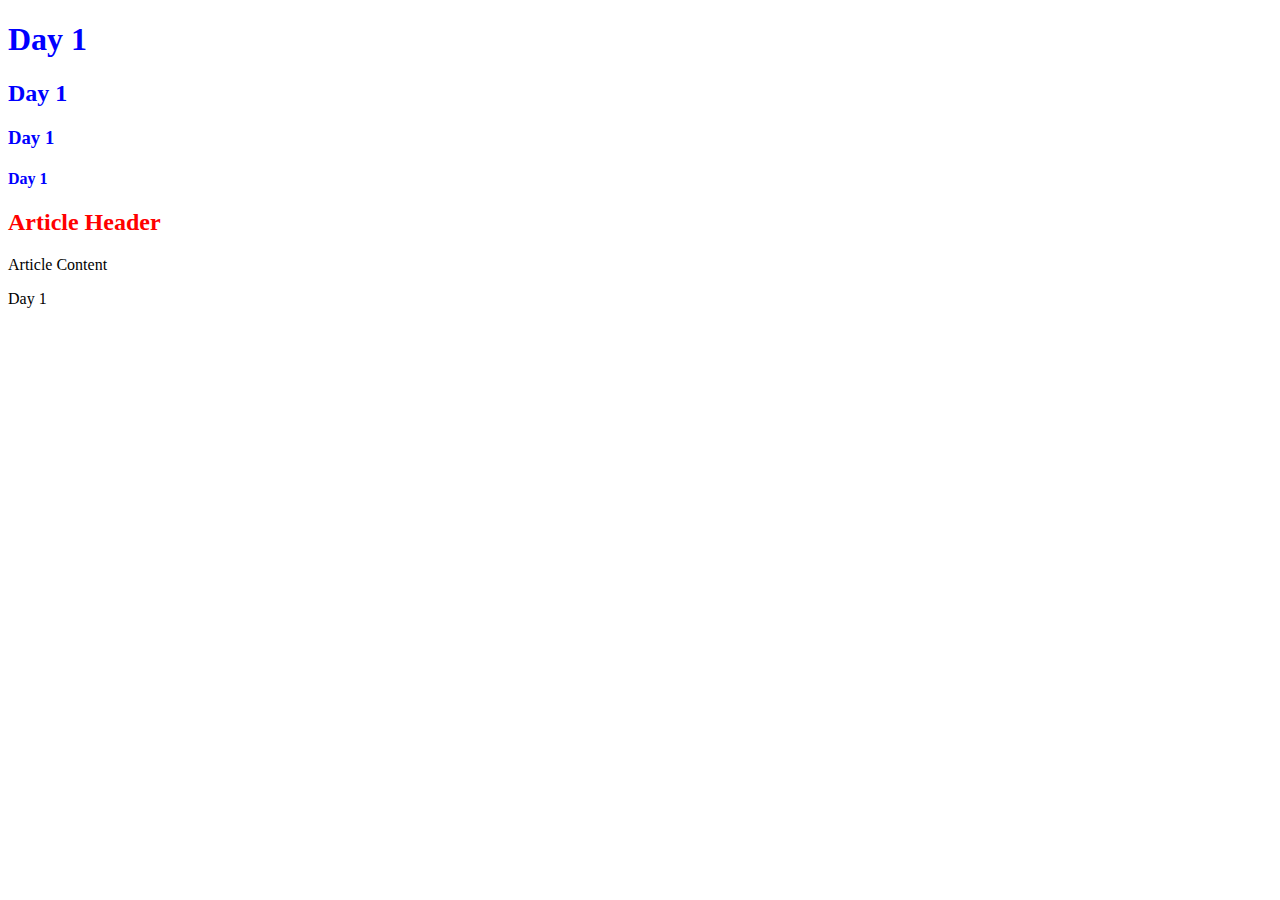
==== index.html @ 9f31919c "styling added to headers" ====
<!DOCTYPE html>
<html lang="en">
<head>
    <meta charset="UTF-8">
    <meta http-equiv="X-UA-Compatible" content="IE=edge">
    <meta name="viewport" content="width=device-width, initial-scale=1.0">
    <title>Document</title>
    <link rel="stylesheet" href="./styles.css">
</head>
<body>
    <section>
        <h1 class="heading">Day 1</h1>
        <h2 class="heading">Day 1</h2>
        <h3 class="heading">Day 1</h3>
        <h4 class="heading">Day 1</h4>
    </section>
    <article>
        <h2 id="article-header">Article Header</h2>
        <p>Article Content</p>
    </article>
    <p>Day 1</p>
</body>
</html>
---- styles.css ----
#article-header{
    color: red;
}
.heading{
    color: blue;
}
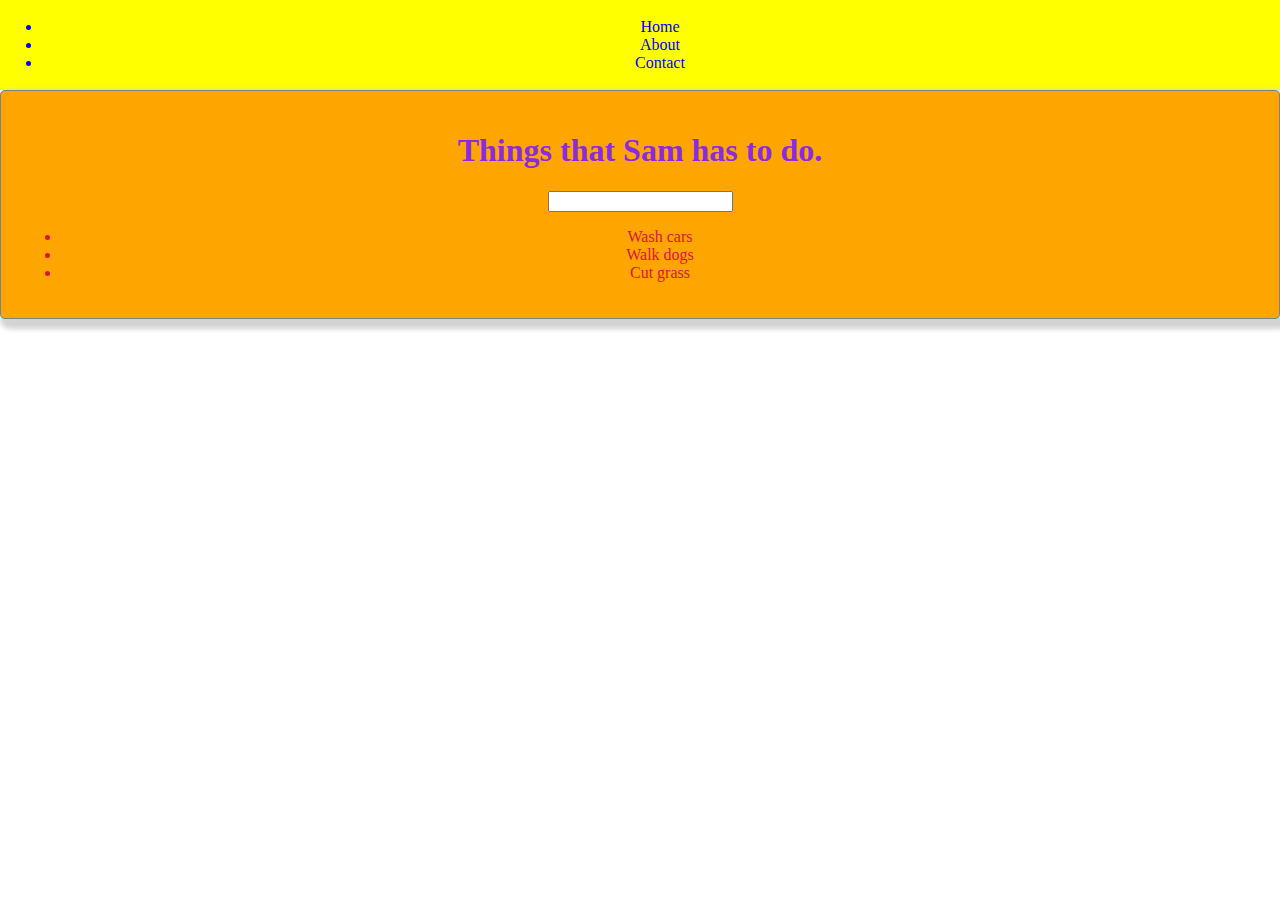
==== commit 4f68f794: "added styling" ====
--- a/index.html
+++ b/index.html
@@ -8,16 +8,32 @@
     <link rel="stylesheet" href="./styles.css">
 </head>
 <body>
-    <section>
-        <h1 class="heading">Day 1</h1>
-        <h2 class="heading">Day 1</h2>
-        <h3 class="heading">Day 1</h3>
-        <h4 class="heading">Day 1</h4>
-    </section>
-    <article>
-        <h2 id="article-header">Article Header</h2>
-        <p>Article Content</p>
-    </article>
-    <p>Day 1</p>
+    <header>
+        <nav>
+            <ul>
+                <li>Home</li>
+                <li>About</li>
+                <li>Contact</li>
+            </ul>
+        </nav>
+    </header>
+
+    <main>
+        <h1>Things that Sam has to do.</h1>
+        <section>
+            <input type="text">
+            <ul>
+                <li>Wash cars</li>
+                <li>Walk dogs</li>
+                <li>Cut grass</li>
+            </ul>
+        </section>
+
+    </main>
+
+    <footer>
+        <!---an address-->
+        <!--a logo-->
+    </footer>
 </body>
 </html>--- a/styles.css
+++ b/styles.css
@@ -1,6 +1,27 @@
-#article-header{
-    color: red;
+
+main{
+    border: 10px solid pink;
+    color: crimson;
+    padding: 2px;
+    height: auto;
+    border: 1px solid grey;
+    border-radius: 5px;
+    text-align: center;
+    padding: 20px;
+    background-color: orange;
+    box-shadow: 5px 5px 5px 5px lightgrey;
 }
-.heading{
+h1{
+    color: blueviolet;
+}
+header{
     color: blue;
+    padding: 2px;
+    background-color: yellow;
+}
+body{
+    background-color: white;
+    max-width: 1400px;
+    margin: auto;
+    text-align: center;
 }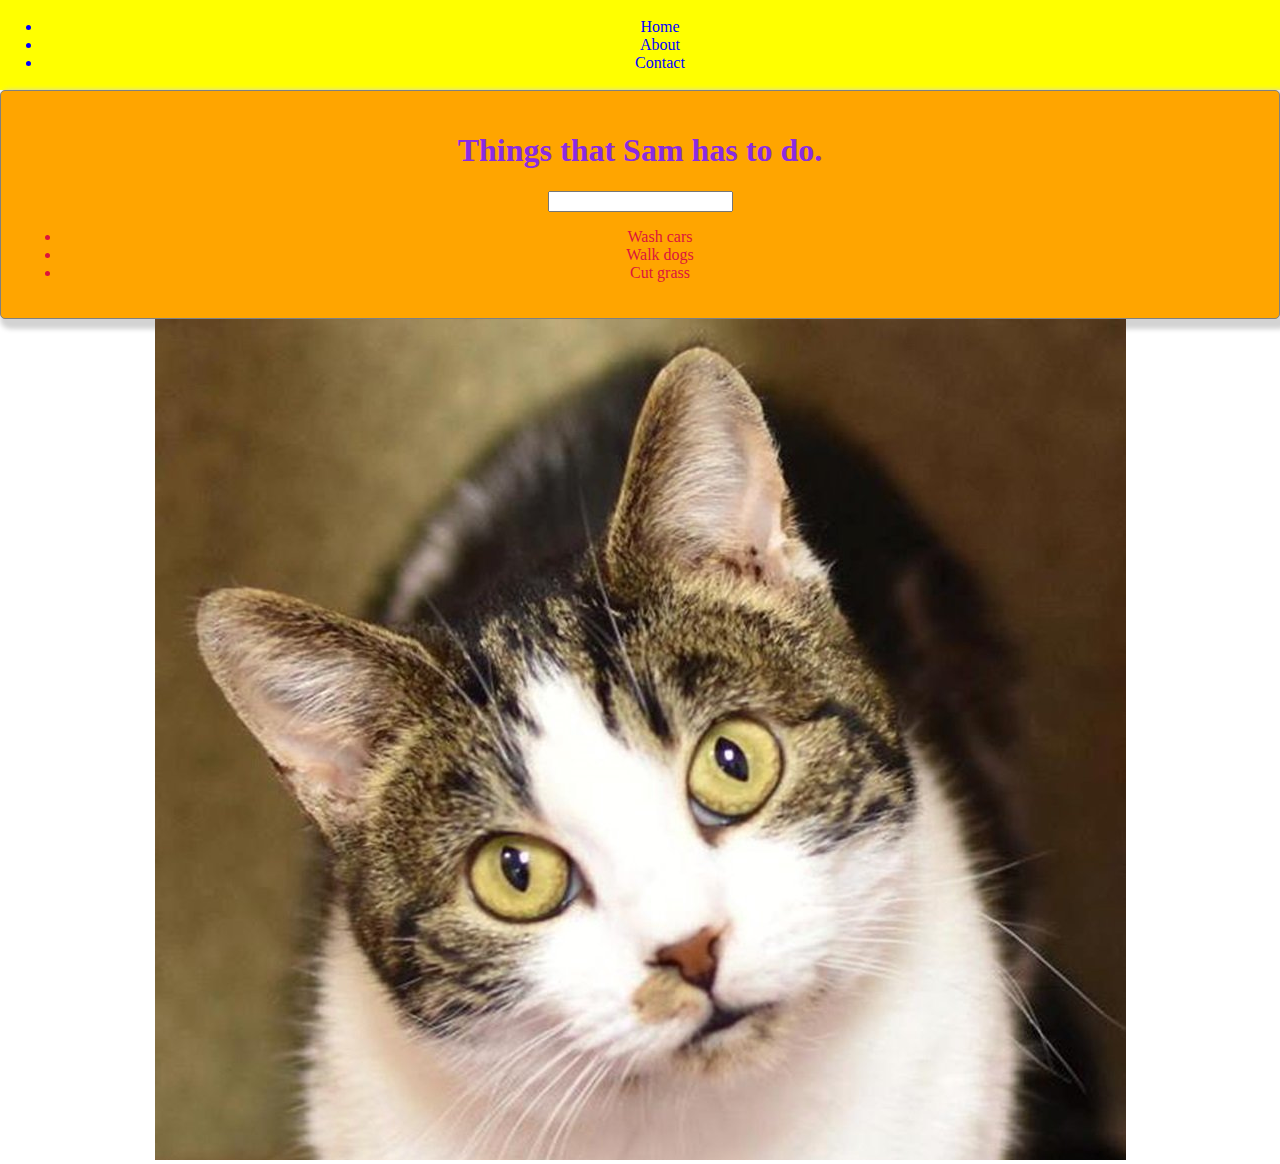
==== commit 66b0e273: "added logo" ====
--- a/index.html
+++ b/index.html
@@ -34,6 +34,7 @@
     <footer>
         <!---an address-->
         <!--a logo-->
+        <img src="cat.jpg" alt="A Cat with green eyes."">
     </footer>
 </body>
 </html>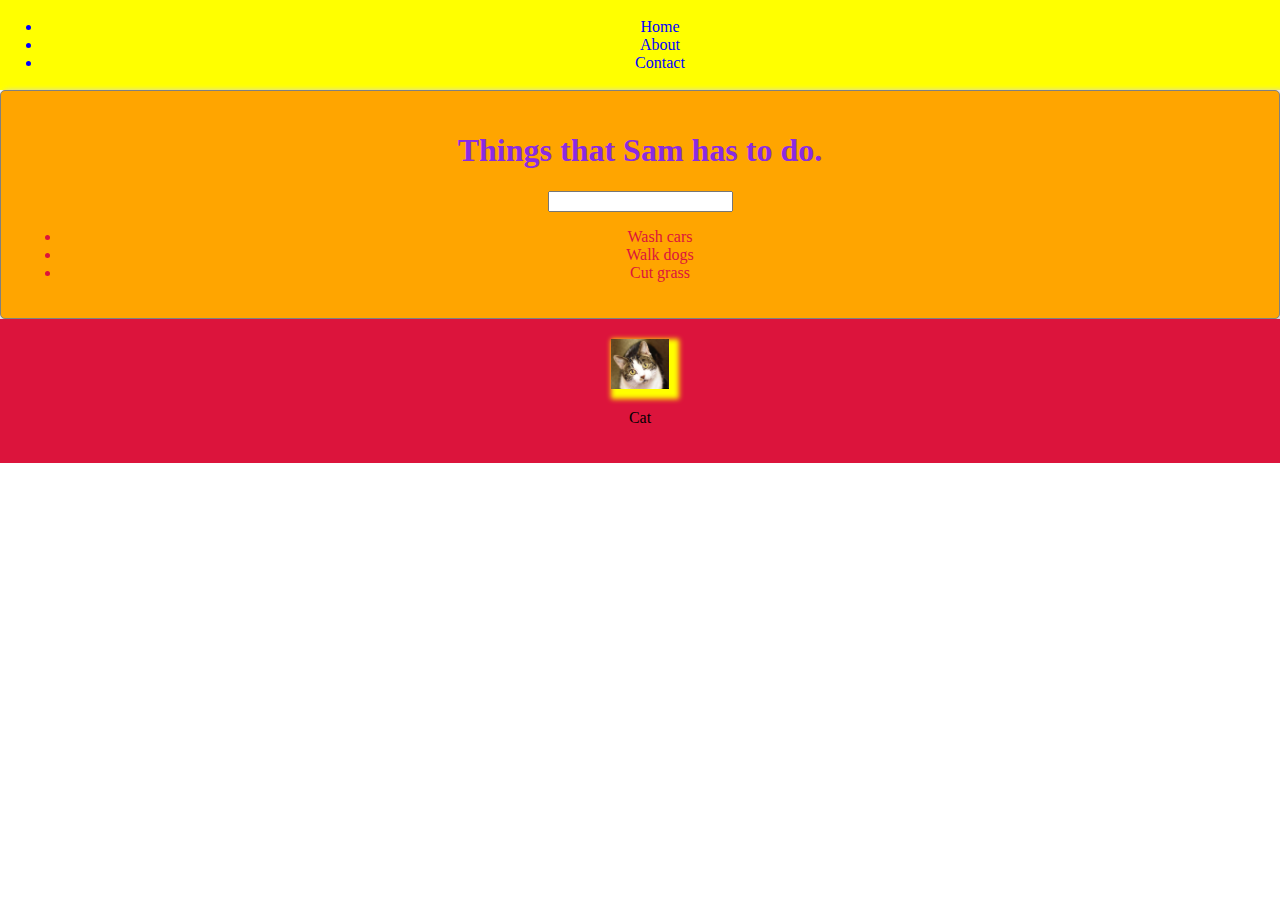
==== commit 2e87f8ab: "cat logo styled" ====
--- a/index.html
+++ b/index.html
@@ -34,7 +34,8 @@
     <footer>
         <!---an address-->
         <!--a logo-->
-        <img src="cat.jpg" alt="A Cat with green eyes."">
+        <img src="cat.jpg" alt="A Cat with green eyes.">
+        <p>Cat</p>
     </footer>
 </body>
 </html>--- a/styles.css
+++ b/styles.css
@@ -24,4 +24,13 @@
     max-width: 1400px;
     margin: auto;
     text-align: center;
+}
+footer{
+    background-color: crimson;
+    padding: 20px;
+}
+img{
+    height: 50px;
+    width: auto;
+    box-shadow: 5px 5px 5px 5px yellow;
 }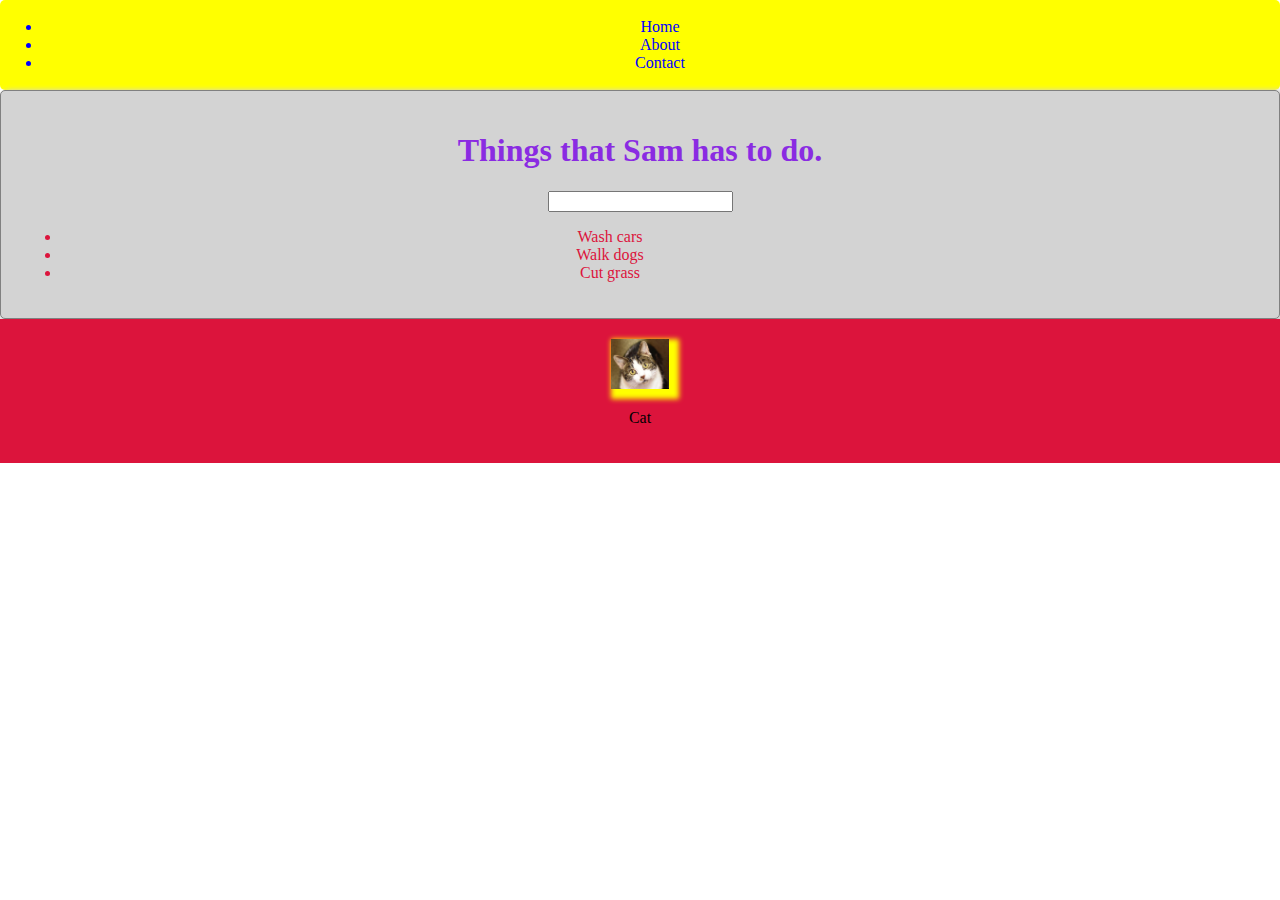
==== commit ba369c3f: "realigned list" ====
--- a/index.html
+++ b/index.html
@@ -23,9 +23,9 @@
         <section>
             <input type="text">
             <ul>
-                <li>Wash cars</li>
-                <li>Walk dogs</li>
-                <li>Cut grass</li>
+                <li class="todo">Wash cars</li>
+                <li class = "todo">Walk dogs</li>
+                <li class="todo">Cut grass</li>
             </ul>
         </section>
 
--- a/styles.css
+++ b/styles.css
@@ -8,7 +8,7 @@
     border-radius: 5px;
     text-align: center;
     padding: 20px;
-    background-color: orange;
+    background-color: lightgrey;
     box-shadow: 5px 5px 5px 5px lightgrey;
 }
 h1{
@@ -18,6 +18,7 @@
     color: blue;
     padding: 2px;
     background-color: yellow;
+    border-radius: 5px;
 }
 body{
     background-color: white;
@@ -33,4 +34,7 @@
     height: 50px;
     width: auto;
     box-shadow: 5px 5px 5px 5px yellow;
+}
+.todo{
+  margin-right: 100px;
 }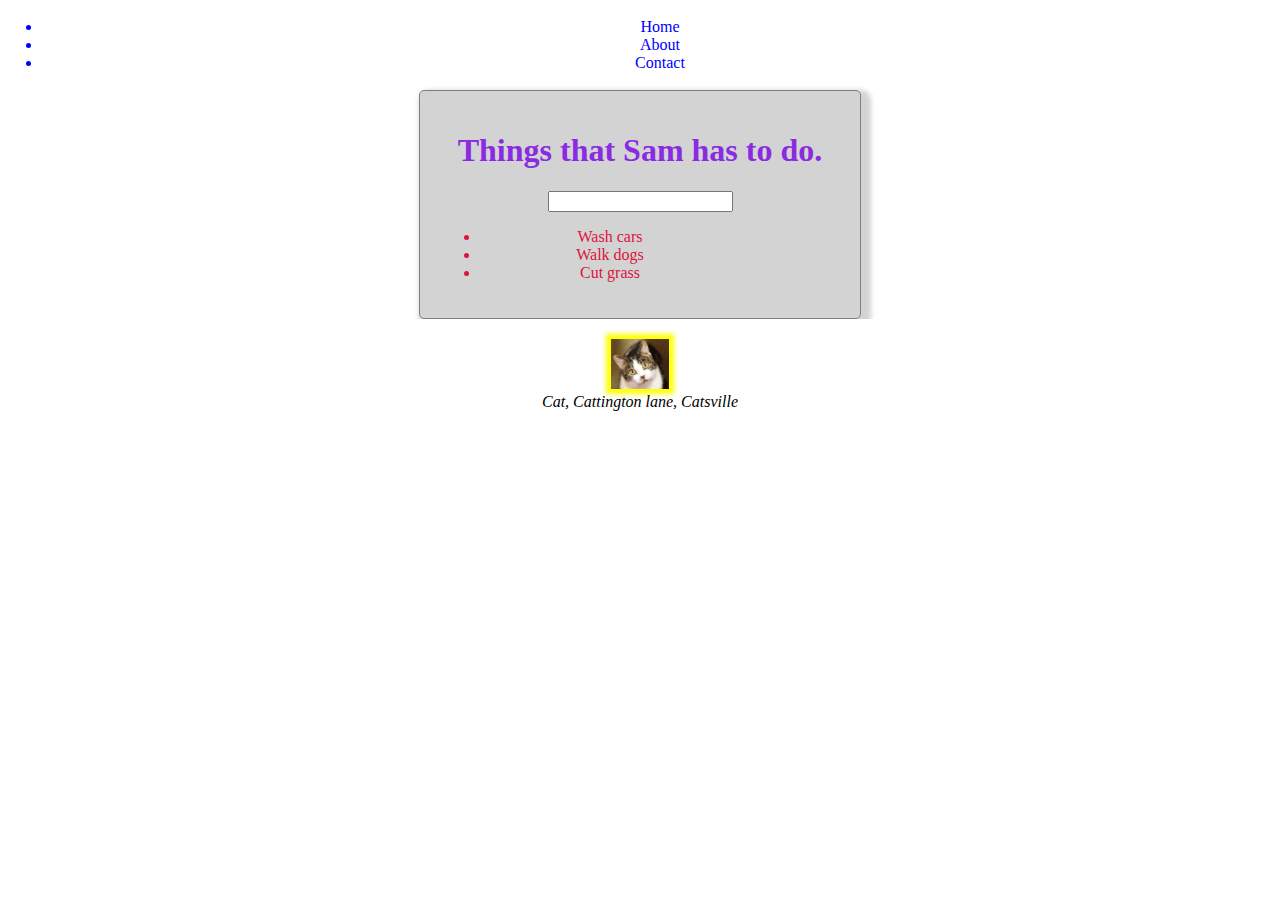
==== commit 84a00d54: "changed colour scheme" ====
--- a/index.html
+++ b/index.html
@@ -35,7 +35,7 @@
         <!---an address-->
         <!--a logo-->
         <img src="cat.jpg" alt="A Cat with green eyes.">
-        <p>Cat</p>
+        <address>Cat, Cattington lane, Catsville</address>
     </footer>
 </body>
 </html>--- a/styles.css
+++ b/styles.css
@@ -4,6 +4,8 @@
     color: crimson;
     padding: 2px;
     height: auto;
+    width: 400px;
+    margin: auto;
     border: 1px solid grey;
     border-radius: 5px;
     text-align: center;
@@ -17,7 +19,7 @@
 header{
     color: blue;
     padding: 2px;
-    background-color: yellow;
+    background-color: white;
     border-radius: 5px;
 }
 body{
@@ -27,13 +29,15 @@
     text-align: center;
 }
 footer{
-    background-color: crimson;
+    background-color: white;
     padding: 20px;
+    
 }
 img{
     height: 50px;
     width: auto;
-    box-shadow: 5px 5px 5px 5px yellow;
+    box-shadow: 0px 0px 5px 5px yellow;
+
 }
 .todo{
   margin-right: 100px;
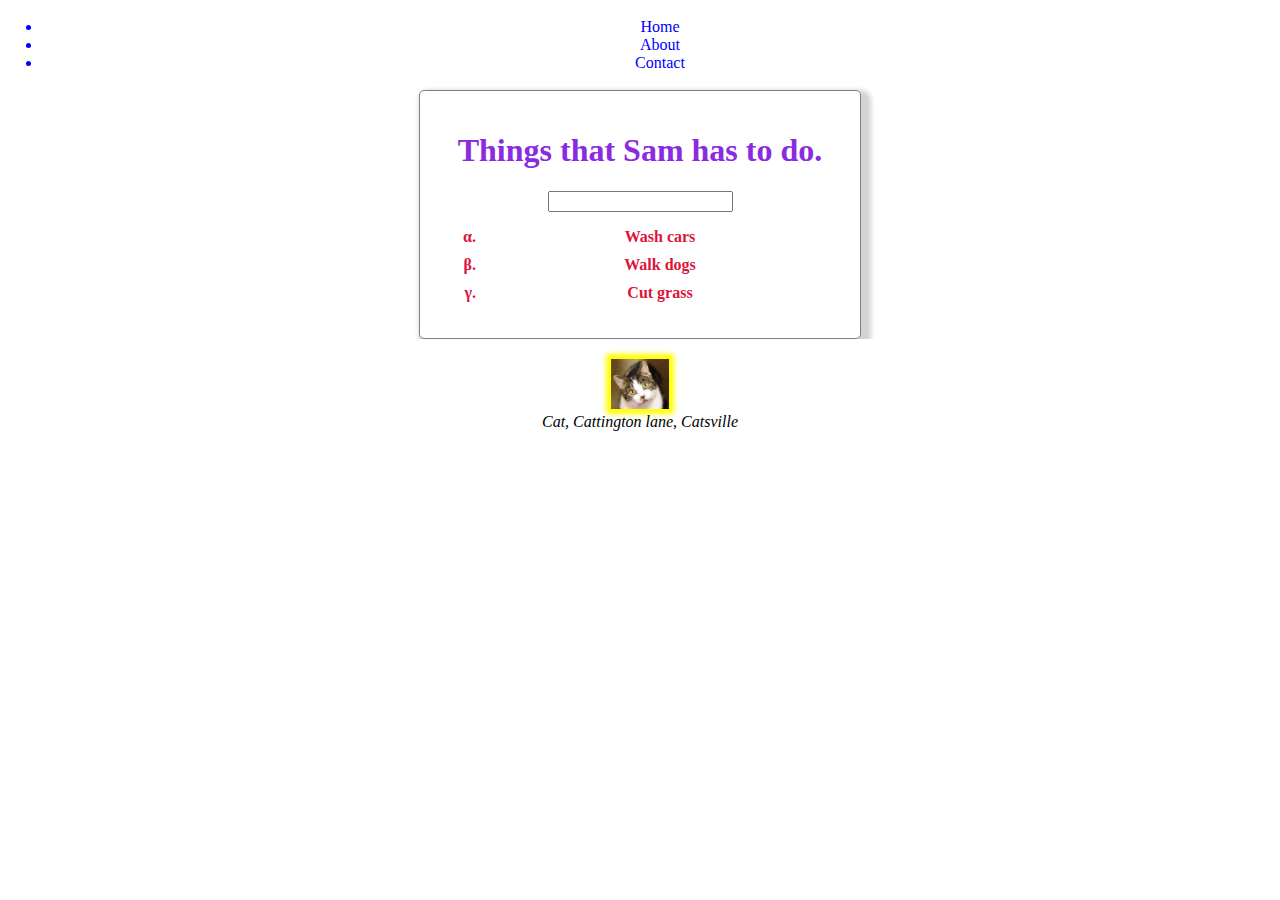
==== commit cf3b9829: "list item styled" ====
--- a/index.html
+++ b/index.html
@@ -23,9 +23,9 @@
         <section>
             <input type="text">
             <ul>
-                <li class="todo">Wash cars</li>
-                <li class = "todo">Walk dogs</li>
-                <li class="todo">Cut grass</li>
+                <li class="todo-item">Wash cars</li>
+                <li class = "todo-item">Walk dogs</li>
+                <li class="todo-item">Cut grass</li>
             </ul>
         </section>
 
--- a/styles.css
+++ b/styles.css
@@ -10,7 +10,7 @@
     border-radius: 5px;
     text-align: center;
     padding: 20px;
-    background-color: lightgrey;
+    background-color: white;
     box-shadow: 5px 5px 5px 5px lightgrey;
 }
 h1{
@@ -39,6 +39,8 @@
     box-shadow: 0px 0px 5px 5px yellow;
 
 }
-.todo{
-  margin-right: 100px;
+.todo-item{
+  font-weight: bold;
+  list-style: lower-greek;
+  margin: 10px 0;
 }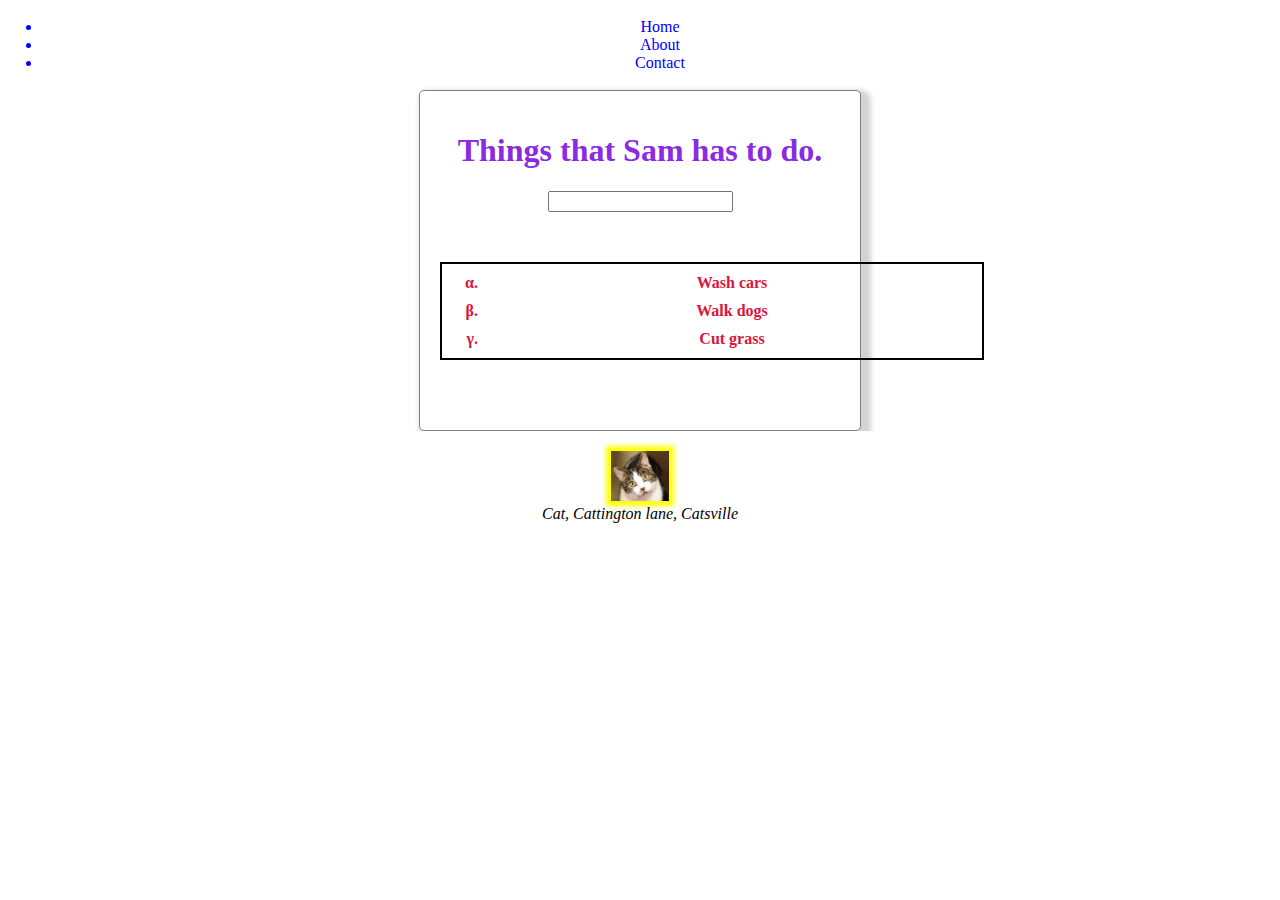
==== commit c7a79154: "prev todos page complete" ====
--- a/index.html
+++ b/index.html
@@ -22,7 +22,7 @@
         <h1>Things that Sam has to do.</h1>
         <section>
             <input type="text">
-            <ul>
+            <ul class="todos">
                 <li class="todo-item">Wash cars</li>
                 <li class = "todo-item">Walk dogs</li>
                 <li class="todo-item">Cut grass</li>
--- a/styles.css
+++ b/styles.css
@@ -43,4 +43,9 @@
   font-weight: bold;
   list-style: lower-greek;
   margin: 10px 0;
+}
+.todos{
+    width: 500px;
+    margin: 50px auto;
+    border: 2px solid black;
 }